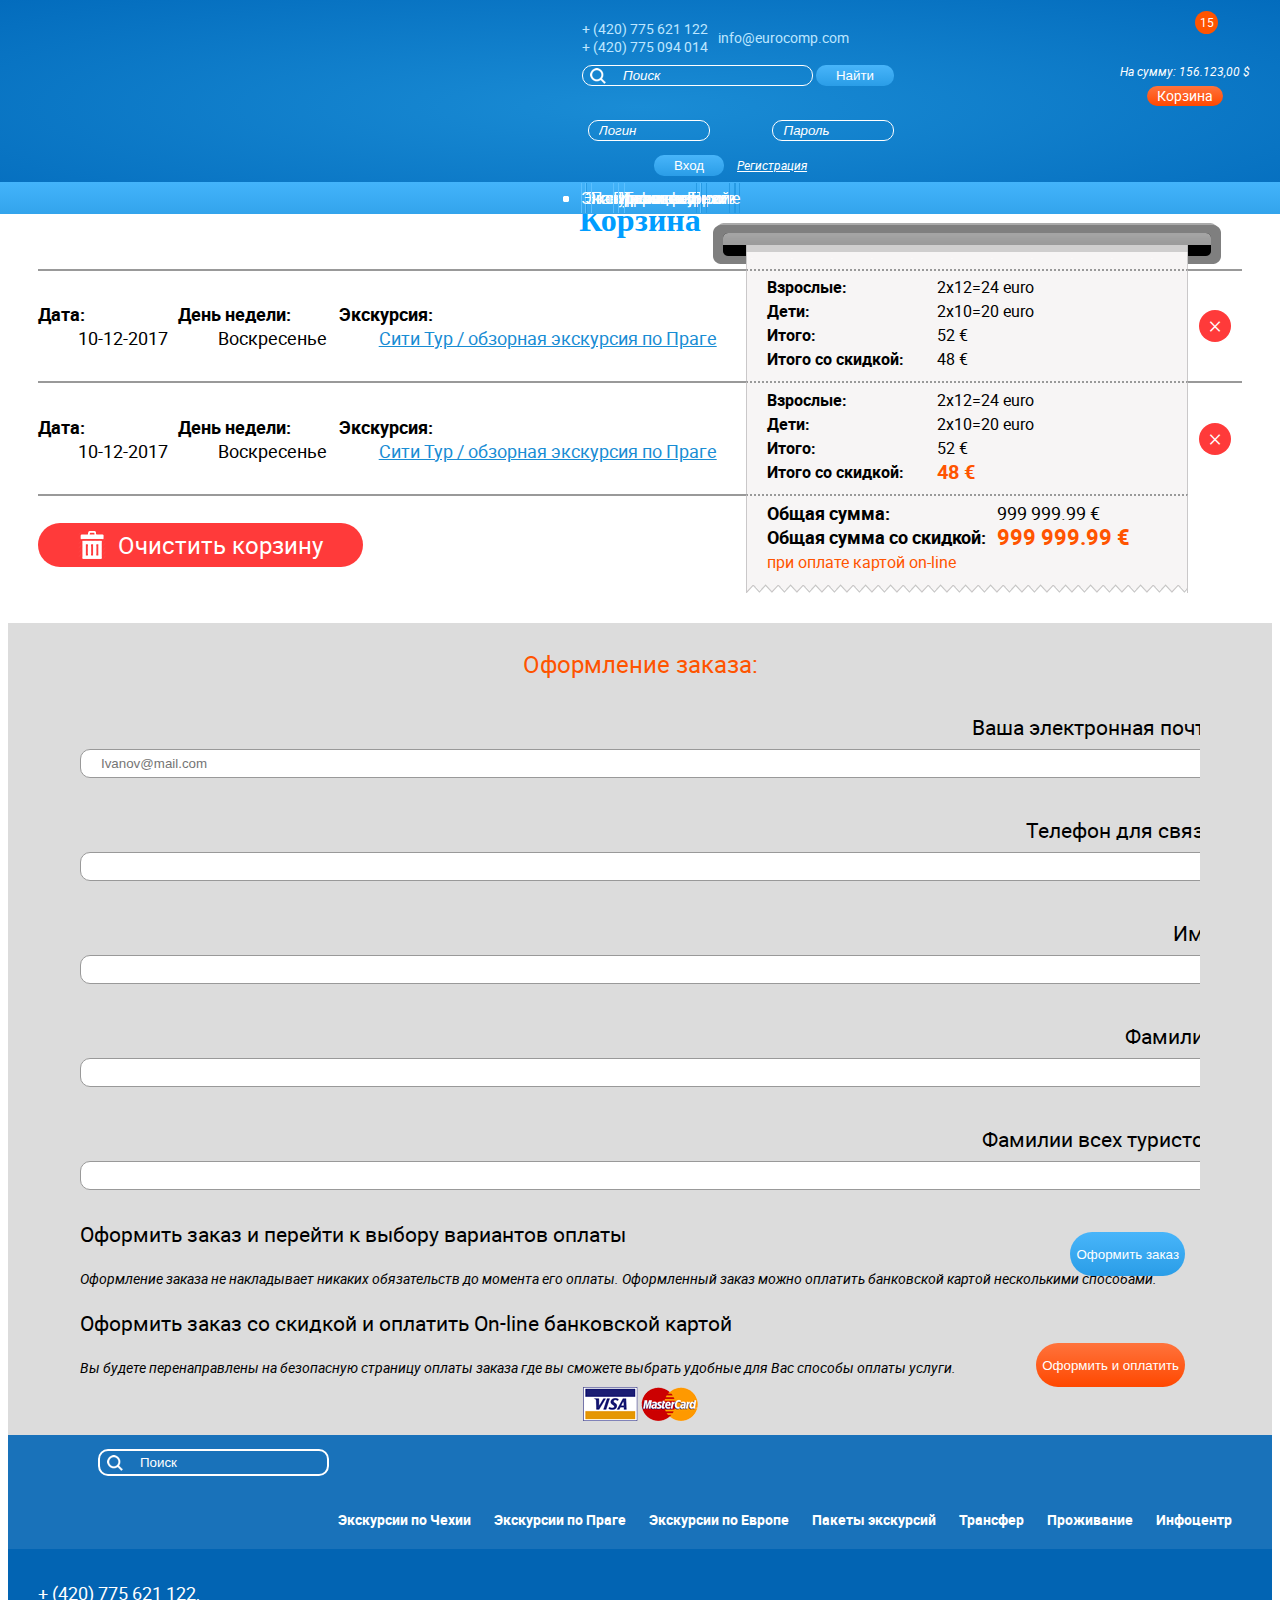
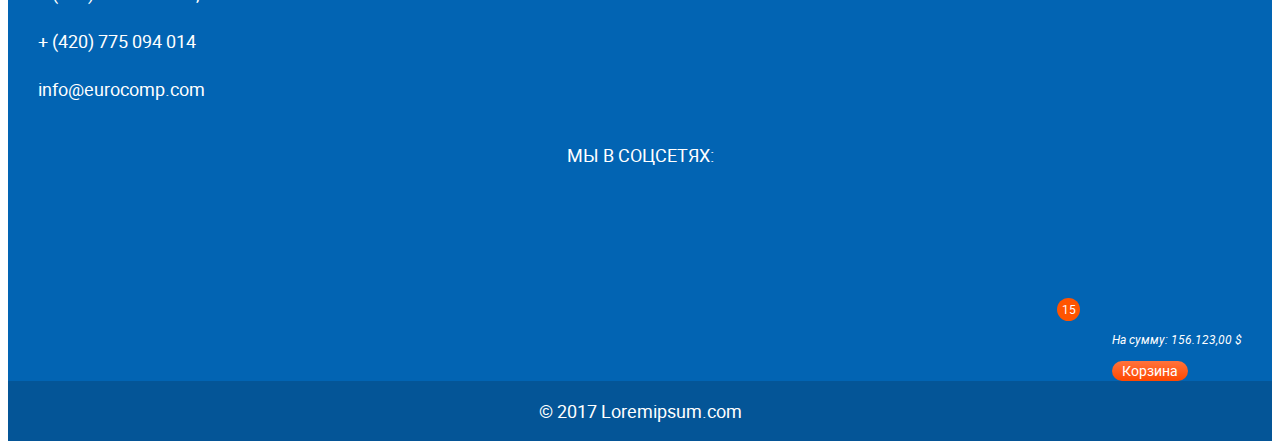
==== basket.html @ 16e10b18 "ok" ====
﻿<!DOCTYPE html>
<html lang="ru">
  <head>
    <meta charset="utf-8">
	<meta content='width=device-width, initial-scale=.65, maximum-scale=.65, user-scalable=0' name='viewport' />
	<meta name="mobileoptimized" content="0" />
    <title>EuroComp</title>
    <link rel="stylesheet" href="/css/modules/bootstrap.css">
    <link rel="stylesheet" href="/css/modules/slick.css">
    <link rel="stylesheet" href="/css/modules/mfp.css">
    <link rel="stylesheet" href="/css/modules/jquery-ui.css">
    <link rel="stylesheet" href="/css/forall/fonts.css">
    <link rel="stylesheet" href="/css/forall/slick-theme.css">
    <link rel="stylesheet" href="/css/forall/jquery-ui.theme.css">
    <link rel="stylesheet" href="/css/forall/main.css">
    <link rel="stylesheet" href="/css/basket/style.css">
    <script src="/js/modules/jquery.js"></script>
    <script src="/js/modules/slick.js"></script>
    <script src="/js/modules/mfp.js"></script>
    <script src="/js/modules/bootstrap.js"></script>
    <script src="/js/modules/jquery-ui.js"></script>
    <script src="/js/forall/common.js"></script>
  </head>
  <body>
	<div id="body">
		<header>
			<div class="block block-info">
				<div>
					<a href="#" id="logo"></a>
					<div class="basket">
						<span>15</span>
						<p>На сумму: 156.123,00 $</p>
						<a href="#" class="button primary">Корзина</a>
					</div>
					<div class="container-fluid">
						<div class="row">
							<div class="col-md-7 info">
								<div>
									<div class="contacts">
										<span class="phone">+ (420) 775 621 122<br/>+ (420) 775 094 014</span>
										<span class="mail">info@eurocomp.com</span>
									</div>
									<form class="search-form">
										<input type="text" value="Поиск"/>
										<button class="button blue">Найти</button>
									</form>
								</div>
							</div>
							<div class="col-md-5">
								<form class="login-form">
									<i class="icon-login"></i><input type="text" class="login" value="Логин"/>
									<i class="icon-pass"></i><input type="text" class="pass" value="Пароль"/><br/>
									<button class="button blue">Вход</button>
									<a href="#">Регистрация</a>
								</form>
							</div>
						</div>
					</div>
					<div class="mob nav-switch"></div>
					<div class="basket-switch"></div>
				</div>
			</div>
			<nav class="block block-nav" role="navigation">
				<div class="container-fluid">
					<ul class="nav navbar-nav">
						<!--li class="active"><a href="#">Ссылка</a></li-->
						<li><a href="#">Экскурсии по Чехии</a></li>
						<li><a href="#">Экскурсии по Праге</a></li>
						<li><a href="#">Экскурсии по Европе</a></li>
						<li><a href="#">Пакеты экскурсий</a></li>
						<li><a href="#">Трансфер</a></li>
						<li><a href="#">Проживание</a></li>
						<li><a href="#">Инфоцентр</a></li>
					</ul>
				</div>
			</nav>
		</header>
		<div class="block ">
			<div class="fluid-container">
				<div class="breadcrumbs">
					<a href="/">Главная</a> > Корзина
				</div>
				<h1>Корзина</h1>
				<div class="basket-table">
					<div class="basket-item">
						<dl class="basket-date">
							<dt>Дата:</dt>
							<dd>10-12-2017</dd>
						</dl>
						<dl class="basket-weekday">
							<dt>День недели:</dt>
							<dd>Воскресенье</dd>
						</dl>
						<dl class="basket-excursion">
							<dt>Экскурсия:</dt>
							<dd><a href="#">Сити Тур / обзорная экскурсия по Праге</a></dd>
						</dl>
						<dl class="basket-sum">
							<dt>Взрослые:</dt>
							<dd>2х12=24 euro</dd>
							<dt>Дети:</dt>
							<dd>2х10=20 euro</dd>
							<dt>Итого:</dt>
							<dd>52 €</dd>
							<dt>Итого со скидкой:</dt>
							<dd>48 €</dd>
						</dl>
						<dl class="basket-action">
							<a href="#" class="button button-small red">×</a>
						</dl>
					</div>
					<div class="basket-item">
						<dl class="basket-date">
							<dt>Дата:</dt>
							<dd>10-12-2017</dd>
						</dl>
						<dl class="basket-weekday">
							<dt>День недели:</dt>
							<dd>Воскресенье</dd>
						</dl>
						<dl class="basket-excursion">
							<dt>Экскурсия:</dt>
							<dd><a href="#">Сити Тур / обзорная экскурсия по Праге</a></dd>
						</dl>
						<dl class="basket-sum">
							<dt>Взрослые:</dt>
							<dd>2х12=24 euro</dd>
							<dt>Дети:</dt>
							<dd>2х10=20 euro</dd>
							<dt>Итого:</dt>
							<dd>52 €</dd>
							<dt>Итого со скидкой:</dt>
							<dd class="orange big">48 €</dd>
						</dl>
						<dl class="basket-action">
							<a href="#" class="button button-small red">×</a>
						</dl>
					</div>
					<div class="basket-item total">
						<div><a href="#" class="button red trash">Очистить корзину</a></div>
						<div></div>
						<div></div>
						<dl class="basket-sum">
							<dt>Общая сумма:</dt>
							<dd>999 999.99 €</dd>
							<dt>Общая сумма со скидкой:</dt>
							<dd class="orange big">999 999.99 €</dd>
							<span class="orange small clearfix">при оплате картой on-line</span>
						</dl>
					</div>
				</div>
			</div>
		</div>
		<div class="block tight gray">
			<div class="container-fluid">
				<h2 class="orange">Оформление заказа:</h2>
				<form class="basket-form">
					<div class="row">
						<div class="col-xs-4 col-md-3"><label>Ваша электронная почта*</label></div>
						<div class="col-xs-8 col-md-3"><input type="text" placeholder="Ivanov@mail.com"/></div>
						<div class="col-xs-4 col-md-3"><label>Телефон для связи*</label></div>
						<div class="col-xs-8 col-md-3"><input type="text"/></div>
					</div>
					<div class="row">
						<div class="col-xs-4 col-md-3"><label>Имя*</label></div>
						<div class="col-xs-8 col-md-3"><input type="text"/></div>
						<div class="col-xs-4 col-md-3"><label>Фамилия*</label></div>
						<div class="col-xs-8 col-md-3"><input type="text"/></div>
					</div>
					<div class="row">
						<div class="col-md-3"><label>Фамилии всех туристов*</label></div>
						<div class="col-md-9"><input type="text"/></div>
					</div>
					<div class="row">
						<div class="col-md-8">
							<p>Оформить заказ и перейти к выбору вариантов оплаты</p>
						</div>
						<button class="col-md-4 col-xs-12 button blue">Оформить заказ</button>
						<div class="col-md-8">
							<p class="small italic">
								Оформление заказа не накладывает никаких обязательств до момента его оплаты.
								Оформленный заказ можно оплатить банковской картой несколькими способами.
							</p>
						</div>
					</div>
					<div class="row">
						<div class="col-md-8">
							<p>Оформить заказ со скидкой и оплатить On-line банковской картой</p>
						</div>
						<button class="col-md-4 col-xs-12 button primary">Оформить и оплатить</button>
						<div class="col-md-8">
							<p class="small italic payments">
								Вы будете перенаправлены на безопасную страницу оплаты заказа
								где вы сможете выбрать удобные для Вас способы оплаты услуги.
							</p>
						</div>
					</div>
				</form>
			</div>
		</div>
	</div>
	<footer>
		<div class="block nav">
			<div>
				<form class="search-form">
					<input type="text" value="Поиск"/>
				</form>
				<nav>
					<a href="#">Экскурсии по Чехии</a>
					<a href="#">Экскурсии по Праге</a>
					<a href="#">Экскурсии по Европе</a>
					<a href="#">Пакеты экскурсий</a>
					<a href="#">Трансфер</a>
					<a href="#">Проживание</a>
					<a href="#">Инфоцентр</a>
				</nav>
			</div>
		</div>
		<div class="block">
			<div class="container-fluid">
				<div class="row">
					<div class="contacts col-lg-4">
						<span class="phone">+ (420) 775 621 122, <br/>+ (420) 775 094 014</span>
						<span class="mail">info@eurocomp.com</span>
					</div>
					<div class="social col-lg-4">
						<p>Мы в соцсетях:</p>
						<a href="#" class="fb"></a>
						<a href="#" class="twitter"></a>
						<a href="#" class="in"></a>
						<a href="#" class="vk"></a>
						<a href="#" class="ok"></a>
						<a href="#" class="youtube"></a>
						<a href="#" class="insta"></a>
					</div>
					<div class="col-lg-4">
						<div class="basket">
							<span>15</span>
							<p>На сумму: 156.123,00 $</p>
							<a href="#" class="button primary">Корзина</a>
						</div>
					</div>
				</div>

			</div>
		</div>
		<div class="copyright">©  2017 Loremipsum.com</div>
	</footer>
	<div class="mob mob-nav-container">
		<div class="mob-nav">
			<nav>
				<ul>
					<li><a href="#">Экскурсии по Чехии</a></li>
					<li><a href="#">Экскурсии по Праге</a></li>
					<li><a href="#">Экскурсии по Европе</a></li>
					<li><a href="#">Пакеты экскурсий</a></li>
					<li><a href="#">Трансфер</a></li>
					<li><a href="#">Проживание</a></li>
					<li><a href="#">Инфоцентр</a></li>
				</ul>
			</nav>
			<div class="nav-switch"></div>
		</div>
	</div>
	<div class="mob mob-basket-container">
		<div class="mob-basket">
			В корзине<br/>
			<span class="orange">12</span> экскурсий<br/>
			На сумму<br/>
			<span class="orange">155. 236, 00 €</span>
			<div class="br"></div>
			<a href="#" class="button primary">Оформинть заказ</a>
			<div class="basket-switch"></div>
		</div>
	</div>
  </body>
</html>
---- css/modules/mfp.css ----
/* Magnific Popup CSS */
.mfp-bg {
  top: 0;
  left: 0;
  width: 100%;
  height: 100%;
  z-index: 1042;
  overflow: hidden;
  position: fixed;
  background: #0b0b0b;
  opacity: 0.8; }

.mfp-wrap {
  top: 0;
  left: 0;
  width: 100%;
  height: 100%;
  z-index: 1043;
  position: fixed;
  outline: none !important;
  -webkit-backface-visibility: hidden; }

.mfp-container {
  text-align: center;
  position: absolute;
  width: 100%;
  height: 100%;
  left: 0;
  top: 0;
  padding: 0 8px;
  box-sizing: border-box; }

.mfp-container:before {
  content: '';
  display: inline-block;
  height: 100%;
  vertical-align: middle; }

.mfp-align-top .mfp-container:before {
  display: none; }

.mfp-content {
  position: relative;
  display: inline-block;
  vertical-align: middle;
  margin: 0 auto;
  text-align: left;
  z-index: 1045; }

.mfp-inline-holder .mfp-content,
.mfp-ajax-holder .mfp-content {
  width: 100%;
  cursor: auto; }

.mfp-ajax-cur {
  cursor: progress; }

.mfp-zoom-out-cur, .mfp-zoom-out-cur .mfp-image-holder .mfp-close {
  cursor: -moz-zoom-out;
  cursor: -webkit-zoom-out;
  cursor: zoom-out; }

.mfp-zoom {
  cursor: pointer;
  cursor: -webkit-zoom-in;
  cursor: -moz-zoom-in;
  cursor: zoom-in; }

.mfp-auto-cursor .mfp-content {
  cursor: auto; }

.mfp-close,
.mfp-arrow,
.mfp-preloader,
.mfp-counter {
  -webkit-user-select: none;
  -moz-user-select: none;
  user-select: none; }

.mfp-loading.mfp-figure {
  display: none; }

.mfp-hide {
  display: none !important; }

.mfp-preloader {
  color: #CCC;
  position: absolute;
  top: 50%;
  width: auto;
  text-align: center;
  margin-top: -0.8em;
  left: 8px;
  right: 8px;
  z-index: 1044; }
  .mfp-preloader a {
    color: #CCC; }
    .mfp-preloader a:hover {
      color: #FFF; }

.mfp-s-ready .mfp-preloader {
  display: none; }

.mfp-s-error .mfp-content {
  display: none; }

button.mfp-close,
button.mfp-arrow {
  overflow: visible;
  cursor: pointer;
  background: transparent;
  border: 0;
  -webkit-appearance: none;
  display: block;
  outline: none;
  padding: 0;
  z-index: 1046;
  box-shadow: none;
  touch-action: manipulation; }

button::-moz-focus-inner {
  padding: 0;
  border: 0; }

.mfp-close {
  width: 44px;
  height: 44px;
  line-height: 44px;
  position: absolute;
  right: 0;
  top: 0;
  text-decoration: none;
  text-align: center;
  opacity: 0.65;
  padding: 0 0 18px 10px;
  color: #FFF;
  font-style: normal;
  font-size: 28px;
  font-family: Arial, Baskerville, monospace; }
  .mfp-close:hover,
  .mfp-close:focus {
    opacity: 1; }
  .mfp-close:active {
    top: 1px; }

.mfp-close-btn-in .mfp-close {
  color: #333; }

.mfp-image-holder .mfp-close,
.mfp-iframe-holder .mfp-close {
  color: #FFF;
  right: -6px;
  text-align: right;
  padding-right: 6px;
  width: 100%; }

.mfp-counter {
  position: absolute;
  top: 0;
  right: 0;
  color: #CCC;
  font-size: 12px;
  line-height: 18px;
  white-space: nowrap; }

.mfp-arrow {
  position: absolute;
  opacity: 0.65;
  margin: 0;
  top: 50%;
  margin-top: -55px;
  padding: 0;
  width: 90px;
  height: 110px;
  -webkit-tap-highlight-color: transparent; }
  .mfp-arrow:active {
    margin-top: -54px; }
  .mfp-arrow:hover,
  .mfp-arrow:focus {
    opacity: 1; }
  .mfp-arrow:before,
  .mfp-arrow:after {
    content: '';
    display: block;
    width: 0;
    height: 0;
    position: absolute;
    left: 0;
    top: 0;
    margin-top: 35px;
    margin-left: 35px;
    border: medium inset transparent; }
  .mfp-arrow:after {
    border-top-width: 13px;
    border-bottom-width: 13px;
    top: 8px; }
  .mfp-arrow:before {
    border-top-width: 21px;
    border-bottom-width: 21px;
    opacity: 0.7; }

.mfp-arrow-left {
  left: 0; }
  .mfp-arrow-left:after {
    border-right: 17px solid #FFF;
    margin-left: 31px; }
  .mfp-arrow-left:before {
    margin-left: 25px;
    border-right: 27px solid #3F3F3F; }

.mfp-arrow-right {
  right: 0; }
  .mfp-arrow-right:after {
    border-left: 17px solid #FFF;
    margin-left: 39px; }
  .mfp-arrow-right:before {
    border-left: 27px solid #3F3F3F; }

.mfp-iframe-holder {
  padding-top: 40px;
  padding-bottom: 40px; }
  .mfp-iframe-holder .mfp-content {
    line-height: 0;
    width: 100%;
    max-width: 900px; }
  .mfp-iframe-holder .mfp-close {
    top: -40px; }

.mfp-iframe-scaler {
  width: 100%;
  height: 0;
  overflow: hidden;
  padding-top: 56.25%; }
  .mfp-iframe-scaler iframe {
    position: absolute;
    display: block;
    top: 0;
    left: 0;
    width: 100%;
    height: 100%;
    box-shadow: 0 0 8px rgba(0, 0, 0, 0.6);
    background: #000; }

/* Main image in popup */
img.mfp-img {
  width: auto;
  max-width: 100%;
  height: auto;
  display: block;
  line-height: 0;
  box-sizing: border-box;
  padding: 40px 0 40px;
  margin: 0 auto; }

/* The shadow behind the image */
.mfp-figure {
  line-height: 0; }
  .mfp-figure:after {
    content: '';
    position: absolute;
    left: 0;
    top: 40px;
    bottom: 40px;
    display: block;
    right: 0;
    width: auto;
    height: auto;
    z-index: -1;
    box-shadow: 0 0 8px rgba(0, 0, 0, 0.6);
    background: #444; }
  .mfp-figure small {
    color: #BDBDBD;
    display: block;
    font-size: 12px;
    line-height: 14px; }
  .mfp-figure figure {
    margin: 0; }

.mfp-bottom-bar {
  margin-top: -36px;
  position: absolute;
  top: 100%;
  left: 0;
  width: 100%;
  cursor: auto; }

.mfp-title {
  text-align: left;
  line-height: 18px;
  color: #F3F3F3;
  word-wrap: break-word;
  padding-right: 36px; }

.mfp-image-holder .mfp-content {
  max-width: 100%; }

.mfp-gallery .mfp-image-holder .mfp-figure {
  cursor: pointer; }

@media screen and (max-width: 800px) and (orientation: landscape), screen and (max-height: 300px) {
  /**
       * Remove all paddings around the image on small screen
       */
  .mfp-img-mobile .mfp-image-holder {
    padding-left: 0;
    padding-right: 0; }
  .mfp-img-mobile img.mfp-img {
    padding: 0; }
  .mfp-img-mobile .mfp-figure:after {
    top: 0;
    bottom: 0; }
  .mfp-img-mobile .mfp-figure small {
    display: inline;
    margin-left: 5px; }
  .mfp-img-mobile .mfp-bottom-bar {
    background: rgba(0, 0, 0, 0.6);
    bottom: 0;
    margin: 0;
    top: auto;
    padding: 3px 5px;
    position: fixed;
    box-sizing: border-box; }
    .mfp-img-mobile .mfp-bottom-bar:empty {
      padding: 0; }
  .mfp-img-mobile .mfp-counter {
    right: 5px;
    top: 3px; }
  .mfp-img-mobile .mfp-close {
    top: 0;
    right: 0;
    width: 35px;
    height: 35px;
    line-height: 35px;
    background: rgba(0, 0, 0, 0.6);
    position: fixed;
    text-align: center;
    padding: 0; } }

@media all and (max-width: 900px) {
  .mfp-arrow {
    -webkit-transform: scale(0.75);
    transform: scale(0.75); }
  .mfp-arrow-left {
    -webkit-transform-origin: 0;
    transform-origin: 0; }
  .mfp-arrow-right {
    -webkit-transform-origin: 100%;
    transform-origin: 100%; }
  .mfp-container {
    padding-left: 6px;
    padding-right: 6px; } }
---- css/forall/fonts.css ----
﻿@font-face {
    font-family: 'intro_regular';
    src: url('/fonts/intro.eot');
    src: url('/fonts/intro.eot?#iefix') format('embedded-opentype'),
         url('/fonts/intro.woff2') format('woff2'),
         url('/fonts/intro.woff') format('woff'),
         url('/fonts/intro.ttf') format('truetype'),
         url('/fonts/intro.svg#intro_regular') format('svg');
    font-weight: normal;
    font-style: normal;
}




@font-face {
    font-family: 'roboto';
    src: url('/fonts/roboto-bold.eot');
    src: url('/fonts/roboto-bold.eot?#iefix') format('embedded-opentype'),
         url('/fonts/roboto-bold.woff2') format('woff2'),
         url('/fonts/roboto-bold.woff') format('woff'),
         url('/fonts/roboto-bold.ttf') format('truetype'),
         url('/fonts/roboto-bold.svg#robotobold') format('svg');
    font-weight: 700;
    font-style: normal;
}




@font-face {
    font-family: 'roboto';
    src: url('/fonts/roboto-italic.eot');
    src: url('/fonts/roboto-italic.eot?#iefix') format('embedded-opentype'),
         url('/fonts/roboto-italic.woff2') format('woff2'),
         url('/fonts/roboto-italic.woff') format('woff'),
         url('/fonts/roboto-italic.ttf') format('truetype'),
         url('/fonts/roboto-italic.svg#robotoitalic') format('svg');
    font-weight: normal;
    font-style: italic;
}




@font-face {
    font-family: 'roboto';
    src: url('/fonts/roboto-regular.eot');
    src: url('/fonts/roboto-regular.eot?#iefix') format('embedded-opentype'),
         url('/fonts/roboto-regular.woff2') format('woff2'),
         url('/fonts/roboto-regular.woff') format('woff'),
         url('/fonts/roboto-regular.ttf') format('truetype'),
         url('/fonts/roboto-regular.svg#robotoregular') format('svg');
    font-weight: normal;
    font-style: normal;
}
---- css/forall/main.css ----
﻿html, body {height:100%;font-family:'roboto',Verdana;font-size:16px;color:#000;}

/* @-ms-viewport{width: device-width;} */

h1,h2,h3,.h1,.h2,.h3{font-family:'intro';color:#009dff;text-align:center;}

h1, .h1{
	color:#009dff;
    margin-top: 30px;
    margin-bottom: 30px;
}

a{text-decoration:underline;color:#198dd4;} 
nav a,nav a:hover{text-decoration:none;color:#fff;}

button,input,textarea{
	outline:0;
}

#body{
	padding-top:132px;
}
.block>*{max-width:1560px;padding:0 30px;margin-right:auto;margin-left:auto;}


.block{
	overflow:hidden;
}

.block.tight>*{
	max-width:1120px
}
.block.bpadding{
	padding-bottom:20px;
}
.block.gray{
	background:#dcdcdc;
	color:inherit;
}

.gray{color:#323232;}
.orange{color:#ff5400;}
.italic{
	font-style:italic;
}

.lblue{	background:#8cd3ff;}
.llblue{background:#bde6ff;}

.search-form input,.login-form input{
	color:#fff;
	background:transparent;
	border:solid 2px;
	border-radius:10px;
	padding:4px 10px;
	outline:0 !important;
}
.search-form input{
	padding-left:40px;
	background:transparent url(/images/forall/search.png) no-repeat 7px 50%;
}

i[class*='icon-']{
	display:inline-block;
	height:16px;
	width:16px;
	background-position:50% 50%;
	background-repeat:no-repeat;
	vertical-align:middle
}
i.icon-login{background-image:url(/images/forall/login.png);}
i.icon-pass{background-image:url(/images/forall/key.png);}

.search-form button,.login-form button{
	border-radius:10px;
	border:none;
	padding:3px 20px;
}

header{
	position:absolute;
	top:0;
	right:0;
	left:0;
	color:#fff;
	background: #1a8cd5;
	background: -moz-radial-gradient(center, ellipse cover,  #1a8cd5 0%, #036cbd 100%);
	background: -webkit-radial-gradient(center, ellipse cover,  #1a8cd5 0%,#036cbd 100%);
	background: radial-gradient(ellipse at center,  #1a8cd5 0%,#036cbd 100%);
	overflow:hidden;
	z-index:200;
}
header a{color:#fff;}
header .container-fluid{
	overflow:hidden;
}
header .info{text-align:center;}
header {
	white-space:nowrap;
}
header .info>div{display:inline-block;text-align:left;}
header nav{
	background: #43b4fb;
	background: -moz-linear-gradient(top,  #43b4fb 0%, #33a4ec 100%);
	background: -webkit-linear-gradient(top,  #43b4fb 0%,#33a4ec 100%);
	background: linear-gradient(to bottom,  #43b4fb 0%,#33a4ec 100%);
	overflow:hidden;
	text-align:center;
	line-height:0;
	/* font-weight:700; */
}
header.fixed{
	position:fixed;
	top:0;
	right:0;
	left:0;
	box-shadow:0 0 10px #000;
}
header.fixed .block-info{
	display:none;
}

header .nav{
	display:inline-block;
	float:none;
}
header .contacts{
	padding-top:14px;
	margin-left:-6px;
	padding-left:6px;
	overflow:hidden;
}
header .contacts span{
	display:inline-block;
	font-size:14px;
	color:#bde6ff;
	float:left;
}
header .contacts-icon{
	margin-top:6px;
}
header .contacts-icon.mail{
	margin-top:12px
}
header .contacts .phone{
	line-height:18px;
	margin:6px 10px 0 0;
}

header .basket{
	margin-top:11px;
	text-align:center;
	background-position:50% 5px;
}
header .basket span{
	margin-left:10px;
	left:50%;
}
header .basket p{
	padding:40px 0 0;
	margin-bottom:5px;
}
header .basket .button{
	margin:0;
}

header .search-form, .login-form{
	font-size:12px;
	padding-bottom:6px;
}
header .search-form input,.login-form input{
	border-width:1px;
	font-style:italic;
	margin-top:3px;
	padding-top:2px;
	padding-bottom:2px;
	text-align:left;
}

.login-form{
	margin-top:25px;
	text-align:center;
	font-style:italic;
}
.col-md-5 .login-form{
	margin-left:-15px;
}
.login-form i{margin-right:5px;}
.login-form input+i{margin-left:5%;}
.login-form input{margin-bottom:14px;width:100px;}
.login-form button{margin-right:10px;}

.navbar-nav>li>a:hover,.navbar-nav>li>a:focus{
	color:#126295;
	background: rgba(255,255,255,.1);
}
.navbar-nav>li>a:active{
	box-shadow:inset 2px 2px 4px rgba(0,0,0,.4);
}
.navbar-nav>li>a{
	padding-top: 4px;
	padding-bottom: 4px;
	box-shadow: inset 1px 0 0 0 #5cc0ff, inset -1px 0 0 0 #269ae4;
	/*border-left:solid 1px #269ae4;
	border-right:solid 1px #5cc0ff;	*/
}
.navbar-nav>li:first-child>a{
	box-shadow: inset 1px 0 0 0 #5cc0ff, inset 2px 0 0 0 #269ae4, inset -1px 0 0 0 #269ae4;
}
.navbar-nav>li:last-child>a{
	box-shadow: inset 1px 0 0 0 #5cc0ff, inset -1px 0 0 0 #269ae4, inset -2px 0 0 0 #5cc0ff;
}

.contacts span{
	display:block;
	/* padding-left:40px; */
	line-height:48px;
	background-position:0 50%;
	background-repeat:no-repeat;
}
.contacts-icon{
	display:block;
	float:left;
	width:24px;
	height:24px;
	background-repeat:no-repeat;
	background-position:50% 50%;
	margin-right:5px;
	opacity:.8;
}
.contacts-icon:hover{
    opacity:1;
	-webkit-filter:drop-shadow(0 0 4px rgba(0,0,0,.4)); 
	filter:drop-shadow(0 0 4px rgba(0,0,0,.4)); 
}
.contacts-icon.whatsapp{background-image:url(/images/forall/contacts-whatsapp.png);}
.contacts-icon.viber{background-image:url(/images/forall/contacts-viber.png);}
.contacts-icon.mail{background-image:url(/images/forall/contacts-mail.png);}
.contacts-icon.mobile{background-image:url(/images/forall/contacts-mobile.png);}
/* .contacts span.phone{background-image:url(/images/forall/phone.png);} */
/* .contacts span.mail{background-image:url(/images/forall/mail.png);} */


#logo{
	display:block;
	height:67px;
	width:326px;
	margin:14px 0 23px 0;
	float:left;
	background:url(/images/forall/logo.png) no-repeat 0 0;
}

.excursion-form-header{
	display:none;
	position:relative;
	background:#fff;
	color:#002d49;
	z-index:19;
	text-align:left;
}
.excursion-form-header:after{
	content:'';
	z-index:17;
	display:block;
	position:absolute;
	top:100%;
	right:0;
	left:0;
	height:10px;
	background:-moz-linear-gradient(top,  rgba(0,0,0,.5) 0%, rgba(0,0,0,0) 100%);
	background:-webkit-linear-gradient(top,  rgba(0,0,0,.5) 0%,rgba(0,0,0,0) 100%);
	background:linear-gradient(to bottom,  rgba(0,0,0,.5) 0%,rgba(0,0,0,0) 100%);
}
.excursion-form-header .delimiter{
	position:relative;
	width:1%;
}
.excursion-form-header .delimiter:after{
	content:'';
	position:absolute;
	top:8px;
	bottom:8px;
	width:1px;
	background:#007dcc;
	left:40%;
}
.excursion-form-header form{
	display:table;
}
.excursion-form-header form>*{
	display:table-cell;
	vertical-align:top;
	height:90px;
}
.excursion-form-header p{
	margin-top:10px;
	margin-bottom:3px;
}
.excursion-form-header .countries img{
	height:20px;
	width:20px;
	margin:7px 0;
}

.excursion-form-header input[type="text"],
.excursion-form-header .radio-select label,
.excursion-form-header .country-select-span{
	border:solid 2px;
	background:#fff;
	width:95%;
	color:#002d49;
	border-radius:20px !important;
	padding:0 10px;
	line-height:30px;
	outline:0 !important;
}
.excursion-form-header .country-select-span:after {
	top:10px;
}
.excursion-form-header .radio-select label,
.excursion-form-header .button{
	margin-top:33px;
	line-height:30px;
}
.excursion-form-header .radio-select input:checked+label{
		color:#fff;
		border-color:#009dff;
		background:#009dff;
		box-shadow:none;
}

.date-start,.date-end{width:11.5%;}
.count-adult,.count-child{width:7.73%}
.excursion-form-header .radio-select{width:11.2%;}
.excursion-form-header .country-container{width:13.5%;}

.excursion-form-header .basket{
	margin-top:3px;
	background-image:url(/images/forall/basket-fixed.png);
}
.excursion-form-header .basket p{
	padding-top:34px;
	margin-bottom:0;
}

.shadow-box{
	position:relative;
	overflow:hidden;
}
.shadow-box:before,.shadow-box:after{
	content:'';
	display:block;
	position:absolute;
	width:100%;
	height:3px;
	background:rgba(0,38,63, .18)
}
.shadow-box:before{top:0;}
.shadow-box:after{bottom:0;}

.excursion-form{
	overflow:hidden;
	width:26.6em;
	padding:0 2.8em;
	min-height:590px;
	font-size:18px;
	background: #fff;
	background: -moz-radial-gradient(center, ellipse cover,  #fff 0%, #e6e8ea 100%);
	background: -webkit-radial-gradient(center, ellipse cover,  #fff 0%,#e6e8ea 100%);
	background: radial-gradient(ellipse at center,  #fff 0%,#e6e8ea 100%);
	float:left;
}
.excursion-form h2,.excursion-form .h2{
	margin-top:.37em;
	margin-bottom:.16em;
}
.excursion-form .date{
	border:solid 1px #999;
	background:#fff;
	border-radius:10px;
	background:#fff url(/images/forall/calendar.png) no-repeat 93% 50%;
	padding:.278em .833em;
	width:100%;
	outline:0;
	margin-bottom:.778em;
}

.slider{
	overflow:hidden;
	height:590px;
}

.slide{
	position:relative;
}

.countries{
	text-align:center;
}
.countries img{
	margin-bottom:2px;
}
.countries img,.countries-select img{
	border:solid 2px #002d49;
	border-radius:32px;
	width:36px;
	height:36px;
}
.countries a.czech{background-image:url(/images/forall/countries/czech.png);}
.countries a.gemrany{background-image:url(/images/forall/countries/germany.png);}
.countries a.austria{background-image:url(/images/forall/countries/austria.png);}
.countries a.italy{background-image:url(/images/forall/countries/italy.png);}

.radio-select{overflow:hidden;}
.radio-select label{
	float:left;
	width:50%;
	line-height:2.333em;
	text-align:center;
	color:#999;
	background:#d8dada;
	background:-moz-linear-gradient(top,  #f5f6f6 0%, #e8eaeb 100%);
	background:-webkit-linear-gradient(top,  #f5f6f6 0%,#e8eaeb 100%);
	background:linear-gradient(to bottom,  #f5f6f6 0%,#e8eaeb 100%);
	cursor:pointer;
	margin-bottom:14px;
}
.radio-select label,.excursion-form .button:not(.primary),.people-count{
	color:#999;
	background:#d8dada;
	/*box-shadow:none;*/
	background:-moz-linear-gradient(top,  #f5f6f6 0%, #e8eaeb 100%);
	background:-webkit-linear-gradient(top,  #f5f6f6 0%,#e8eaeb 100%);
	background:linear-gradient(to bottom,  #f5f6f6 0%,#e8eaeb 100%);	
}
.radio-select input{
	position:absolute;
	opacity:0;
}
.radio-select input:first-child+label{
	border-radius:10px 0 0 10px;
}
.radio-select label:last-child{
	border-radius:0 10px 10px 0;
}
.radio-select input:checked+label{
	color:#323232;
	background:#d8dada;
	box-shadow:inset 5px 5px 10px 0 #b6b7b9;
}
.excursion-form .button:not(.primary){
	color:#393939;
}
.excursion-form .button{
	display:block;
	line-height:2.1em;
	width:100%;
	margin-bottom:.7em;
}

.excursion-form .button.primary{
	box-shadow:0 0 10px rgba(0,0,0,.2);
}

.excursion-form .button.search{
	margin-bottom:4px;
}
.excursion-form p{
	margin-bottom:3px;
}
.excursion-form .button.search:after{
	content:'';
	display:inline-block;
	width:27px;
	height:1.2em;
	background:url(/images/forall/excursion-form-search.png) no-repeat 0 50%;
	margin-left:10px;
	vertical-align:middle;
}

.people-count{
	border-radius:10px;	
	padding:.5em;
	text-align:center;
	color:#000;
	margin-bottom:.889em
}
.people-count .gray{
	color:#999;
}
.people-count span{
	font-size:.889em;
}
.count-select{
	word-spacing:-5px;
}
.count-select label{
	display:inline-block;
	color:#000;
	line-height:1.389em;
	width:1.389em;
	text-align:center;
	border-radius:.7em;
}
.count-select input{
	position:absolute;
	opacity:0;
}
.count-select input:checked+label{
	background:#ff6225;
	color:#fff;
}

.country-select, .country-select *{
	outline:0 !important;
}
.country-container{
	margin-top:6px;
	margin-bottom:13px;
}
.country-select{
	margin:0 auto;
	font-size:.889em;
	line-height:1.667em;
	width:auto;
}
.country-select-span{
	position:relative;
	text-align:left;
	margin:0 auto;
	width:240px;
	font-size:.889em;
	line-height:1.667em;
	border:solid 1px #999;
	border-radius:10px;
	background:#fff;
	padding:4px 40px 4px 20px;
	cursor:pointer;
}
.country-select-span:after{
	content:'';
	display:block;
	position:absolute;
	top:12px;
	right:17px;
	color:#3e3e3e;
	height:10px;
	width:10px;
	border-top:solid 2px;
	border-right:solid 2px;
	transform:rotate(45deg);
}

footer{
	margin:0 auto;
	position:relative;
	background:#0264b3;
	color:#fff;
}

footer .nav{
	background:#1972ba;
	overflow:hidden;
}
footer .nav nav{
	font-size:14px;
	font-weight:700;
	float:right;
}
footer .nav nav a{
	display:inline-block;
	padding:20px 10px;
}
footer .nav nav a:hover{
	color:#fff;
	background:#009dff;
}
footer .search-form{
	float:left;
	margin-left:60px;
	font-size:14px;
}

footer .search-form input{
	margin:14px 0;
}
footer .contacts{
	font-size:18px;
}

footer .contacts{
	margin:20px 0 0;
}

footer .basket{
	margin-top:30px;
}

.copyright{
	line-height:60px;
	background:#045597;
	font-size:18px;
	text-align:center;
}

.social{
	text-align:center;
	text-transform:uppercase;
	font-size:18px;
	margin:30px 0;
}
.social a{
	display:inline-block;
	height:48px;
	width:48px;
	opacity:.7;
}
.social a:hover{
	opacity:1;
}
.social a.fb{		background-image:url(/images/forall/social/fb.png);}
.social a.twitter{	background-image:url(/images/forall/social/twitter.png);}
.social a.in{		background-image:url(/images/forall/social/in.png);}
.social a.vk{		background-image:url(/images/forall/social/vk.png);}
.social a.ok{		background-image:url(/images/forall/social/ok.png);}
.social a.youtube{	background-image:url(/images/forall/social/youtube.png);}
.social a.insta{	background-image:url(/images/forall/social/insta.png);}

.basket{
	position:relative;
	float:right;
	background:url(/images/forall/basket.png) no-repeat 0 10px;
}

.basket span{
	display:block;
	position:absolute;
	margin-left:25px;
	font-size:12px;
	text-align:center;
	background:#ff5400;
	width:23px;
	color:#fff;
	line-height:23px;
	border-radius:12px;
}
.basket p{
	padding-top:21px;
	padding-left:80px;
	font-size:12px;
	font-style:italic;
}
.basket .button{
	margin-left:80px;
	font-size:14px;
	line-height:20px;
	padding:0 10px;
}

.button{
	display:inline-block;
	color:#fff;
	text-align:center;
	text-decoration:none;
	border-radius:22px;
	border:none;
	outline:0 !important;
}
.button:hover,.button:focus{
	text-decoration:none;
	box-shadow:0 0 6px rgba(0,0,0,.4);
}
.button:active{
	text-decoration:none;
	box-shadow:inset 1px 1px 2px 0 #000;
}

.button.primary{
	background: #ff733c;
	background: -moz-linear-gradient(top,  #ff733c 0%, #ff4800 100%);
	background: -webkit-linear-gradient(top,  #ff733c 0%,#ff4800 100%);
	background: linear-gradient(to bottom,  #ff733c 0%,#ff4800 100%);
}
.button.gray{
	background:#d8dada;
	/*box-shadow:none;*/
	background:-moz-linear-gradient(top,  #f5f6f6 0%, #e8eaeb 100%);
	background:-webkit-linear-gradient(top,  #f5f6f6 0%,#e8eaeb 100%);
	background:linear-gradient(to bottom,  #f5f6f6 0%,#e8eaeb 100%);		
}
.button.blue{
	background: #48b5fa;
	background: -moz-linear-gradient(top,  #48b5fa 0%, #2a9de7 100%);
	background: -webkit-linear-gradient(top,  #48b5fa 0%,#2a9de7 100%);
	background: linear-gradient(to bottom,  #48b5fa 0%,#2a9de7 100%);
}
.button.red{
	background:#ff3a3a;
}
.button.red:hover{
	color:#fff;
}
.button.white,.button.white:hover{
	color:#fff;
	box-shadow:0 0 0 2px;
}
.button.white:hover{
	background:#ff4800;
}

.button.primary:hover,.button.primary:active{color:#370f00;}
.button.blue:hover,.button.blue:active{color:#126295;}


.white-popup {
  position: relative;
  background: #fff;
  padding: 20px;
  border:solid 2px #009dff;
  border-radius:10px;
  width: auto;
  max-width: 600px;
  margin: 20px auto;
}

.white-popup .button{
	margin:10px 0 0;
	padding:0 20px;
}

.countries-select{
	text-align:center;
}

.countries-select span{
	display:inline-block;
	padding:2px;
	font-size:10px;
	border-radius:10px;
	cursor:pointer;
	width:70px;
	vertical-align:top;
	padding-bottom:5px;
	margin:2px;
}
.countries-select img{
	display:block;
	margin:10px 15px 0;
}
.countries-select span:hover{
	background:#ff5400;
	color:#fff;
}
.countries-select span.active{
	background:#009dff;
	color:#fff;
}

.breadcrumbs{
	margin:10px 0;
	font-style:italic;
}

.ui-datepicker-month{
	border-color:#fff;
}
.ui-datepicker-year{
	border-color:#fff;
}
.ui-datepicker-prev,.ui-datepicker-next{
	border:solid 0 transparent !important;
	background:transparent !important;
}

@media (min-width: 768px) {
	.mob{
		display:none;
	}
}
@media (max-width: 767px) {
	#logo {
	  margin-left:auto;
	  margin-right:auto;
	  float:none
	}
	header{
		position:fixed;
		top:0;
		right:0;
		left:0;
	}
	header+*{
		margin-top:104px;
	}
	header.fixed .block-info{
		display:block;
	}
	header .basket,
	header .basket+.container-fluid,
	.block-nav,
	footer nav,
	.excursion-form-header{
		display:none !important;
	}
	header .nav-switch,header .basket-switch{
		position:absolute;
		top:28px;
		width:40px;
		height:40px;
		border:solid 2px #fff;
		border-radius:20px;
		
	}
	header .nav-switch{
		opacity:.5;
		left:30px;
	}
	header .basket-switch{
		right:30px;
		border-color:#89d2ff;
		background:url(/images/forall/basket-mobile.png) no-repeat 50% 50%;
	}
	header .nav-switch:hover,.nav-switch:active{
			opacity:1;
	}
	header .basket-switch span{
		display:block;
		position:absolute;
		top:-15px;
		right:-15px;
		height:30px;
		width:30px;
		text-align:center;
		border-radius:15px;
		background:#ff5400;
		line-height:30px;
	}
	header .nav-switch:before{
		content:'';
		position:absolute;
		margin:9px auto;
		left:0;
		right:0;
		display:block;
		width:24px;
		border-top:solid 3px #fff;
		box-shadow:0 8px 0 #fff,0 16px 0 #fff;
	}
	.mob-nav-container,.mob-basket-container{
		display:none;
		z-index:777;
		position:fixed;
		top:0;
		right:0;
		bottom:0;
		left:0;
		background:rgba(0,0,0,.5);
	}
	.mob-nav,.mob-basket{
		position:absolute;
		top:0;
		background: #fff;
		background: -moz-linear-gradient(top,  #fff 0%, #cfd2d4 100%);
		background: -webkit-linear-gradient(top,  #fff 0%,#cfd2d4 100%);
		background: linear-gradient(to bottom,  #fff 0%,#cfd2d4 100%);

	}
	.mob-nav{
		right:30%;
		bottom:0;
		left:0;		
	}
	.mob-basket{
		right:0;
		padding:40px;
		text-align:center;
	}
	.mob-basket .br{
		border-bottom:solid 2px #aeafb1;
		margin:20px -20px;
	}
	.mob-basket .orange{
		font-weight:700;
	}
	.mob-basket .button{
		padding:0 10px;
	}
	.mob-nav ul{
		display:block;
		padding:10px 50px 10px 30px;
	}
	.mob-nav li{
		display:block;
		padding-bottom:5px;
		border-bottom:solid 2px #aeafb1;
	}
	.mob-nav a{
		display:block;
		color:#454545;
		padding:.7em;
		text-decoration:none;
	}
	.mob-nav .nav-switch,.mob-basket .basket-switch{
		position:absolute;
		top:50px;
		width:45px;
		height:45px;
		border-radius:23px;
		background:#fff;
		box-shadow:0 0 10px #000;
		text-align:center;
	}
	.mob-nav .nav-switch{
		right:0;
		margin-right:-23px;
	}
	.mob-basket .basket-switch{
		left:0;
		margin-left:-23px;
	}
	.mob-nav .nav-switch:before,.mob-basket .basket-switch:before{
		content:'×';
		position:relative;
		top:2px;
		line-height:40px;
		font-size:40px;
	}
	.excursion-form{
		float:none;
		width:auto;
		padding:0 30px;
	}

	footer .search-form {
		float:none;
		margin-right:40px;
		margin-left:40px;
	}
	footer .search-form input{
		width:100%;
	}
	footer .contacts{
		overflow:hidden;
		padding-left:50px;
	}
	footer .contacts span{
		display:inline-block;
		font-size:14px;
		color:#bde6ff;
		float:left;
	}
	footer .contacts .phone{
		line-height:18px;
		margin:6px 10px 0 0;
	}
	footer .col-lg-4:last-child{
		display:none;
	}
	
	.slider{
		height:340px !important;
	}
	.slick-dots{
		transform:scale(2);
	}
}

@media (max-width: 1250px) {
	.search-form{
		display:none;
	}
	.navbar-nav>li>a{
		padding-left:5px;
		padding-right:5px;
	}
}
@media (max-width: 1300px) {
	.excursion-form{
		padding:0 1.389em;
		width:22em;
	}
	.people-count{
		padding-right:0;
		padding-left:0;
	}
}



/*  Bootstrap Clearfix */
 
/*  Tablet  */
@media (min-width:767px){
 
  /* Column clear fix */
  .col-lg-1:nth-child(12n+1),
  .col-lg-2:nth-child(6n+1),
  .col-lg-3:nth-child(4n+1),
  .col-lg-4:nth-child(3n+1),
  .col-lg-6:nth-child(2n+1),
  .col-md-1:nth-child(12n+1),
  .col-md-2:nth-child(6n+1),
  .col-md-3:nth-child(4n+1),
  .col-md-4:nth-child(3n+1),
  .col-md-6:nth-child(2n+1){
    clear: none;
  }
  .col-sm-1:nth-child(12n+1),
  .col-sm-2:nth-child(6n+1),
  .col-sm-3:nth-child(4n+1),
  .col-sm-4:nth-child(3n+1),
  .col-sm-6:nth-child(2n+1){
    clear: left;
  }
}
/*  Medium Desktop  */
@media (min-width:992px){
 
  /* Column clear fix */
  .col-lg-1:nth-child(12n+1),
  .col-lg-2:nth-child(6n+1),
  .col-lg-3:nth-child(4n+1),
  .col-lg-4:nth-child(3n+1),
  .col-lg-6:nth-child(2n+1),
  .col-sm-1:nth-child(12n+1),
  .col-sm-2:nth-child(6n+1),
  .col-sm-3:nth-child(4n+1),
  .col-sm-4:nth-child(3n+1),
  .col-sm-6:nth-child(2n+1){
    clear: none;
  }
  .col-md-1:nth-child(12n+1),
  .col-md-2:nth-child(6n+1),
  .col-md-3:nth-child(4n+1),
  .col-md-4:nth-child(3n+1),
  .col-md-6:nth-child(2n+1){
    clear: left;
  }
}
 
/*  Large Desktop  */
@media (min-width:1200px){
 
  /* Column clear fix */
  .col-md-1:nth-child(12n+1),
  .col-md-2:nth-child(6n+1),
  .col-md-3:nth-child(4n+1),
  .col-md-4:nth-child(3n+1),
  .col-md-6:nth-child(2n+1),
  .col-sm-1:nth-child(12n+1),
  .col-sm-2:nth-child(6n+1),
  .col-sm-3:nth-child(4n+1),
  .col-sm-4:nth-child(3n+1),
  .col-sm-6:nth-child(2n+1){
    clear: none;
  }
  .col-lg-1:nth-child(12n+1),
  .col-lg-2:nth-child(6n+1),
  .col-lg-3:nth-child(4n+1),
  .col-lg-4:nth-child(3n+1),
  .col-lg-6:nth-child(2n+1){
    clear: left;
  }
}
---- css/basket/style.css ----
﻿h2{
	font-weight:400;
	font-family:"roboto";
	margin:25px 0;
}

.basket-table{
	display:table;
	width:100%;
	margin:30px 0;
	font-size:18px;
}
.basket-table dt,.basket-table dd{
	line-height:24px;
}
.big{
	font-weight:700;
	font-size:20px;
}
.basket-item{
	display:table-row;
}
.basket-item>*{
	display:table-cell;
	border-top:solid 2px #999;
	vertical-align:middle;
}
.basket-item dt{
	font-weight:700;
}
.basket-item>.basket-sum{
	background:#f7f5f5;
	font-size:16px;
	padding:5px 20px 10px;
	border-top:dotted 2px #999;
	border-right:solid 1px #cac8c9;
	border-left:solid 1px #cac8c9;
	white-space:nowrap;
	width:400px;
}
.basket-action{min-width:50px;text-align:center;}
.basket-item:last-child>.basket-sum{
	padding-bottom:20px;
	background-position:0 100%;
	background-repeat:repeat-x;
	background-image:url(/images/basket/checkout-b.png);
}
.basket-item:first-child>.basket-sum:before{
	content:'';
	display:block;
	height:46px;
	margin:-53px -54px 6px;
	background:
		url(/images/basket/checkout-l.png) no-repeat 0 0,
		url(/images/basket/checkout-r.png) no-repeat 100% 0,
		url(/images/basket/checkout-m.png) repeat-x 0 0;
}
.basket-item>.basket-sum dt{
	float:left;
	width:170px;
}
.basket-item.total>.basket-sum{
	font-size:18px;
}
.basket-item.total>.basket-sum dt{
	width:230px;
}
.basket-item.total>.basket-sum .big{
	font-size:22px;
}
.basket-item.total>.basket-sum .small{
	font-size:16px;
}
.basket-table .button.button-small{
	display:inline-block;
	line-height:32px;
	width:32px;
	font-size:25px;
}
.basket-table .button.trash{
	line-height:44px;
	padding:0 40px 0 80px;
	font-size:24px;
	margin-right:-100em;
	background-repeat:no-repeat;
	background-position:40px 50%;
	background-image:url(/images/basket/basket-trash.png);
}

.basket-form{
	font-size:21px;
}
.basket-form{
	overflow:hidden;
}
.basket-form .row{
	position:relative;
}

.basket-form label{
	display:block;
	max-width:150%;
	margin-right:-25px;
	text-align:right;
	line-height:44px;
}
.basket-form input{
	border:solid 1px #999;
	border-radius:10px;
	display:block;
	padding:6px 20px;
	margin-bottom:30px;
	width:100%;
}
.basket-form button{
	display:block;
	line-height:44px;
	height:44px;
	margin-bottom:10px;
}

.payments:after{
	content:'';
	display:block;
	width:115px;
	height:34px;
	background:url(/images/basket/basket-payments.png) no-repeat 0 0;
	margin:10px auto;
}

@media (min-width: 768px) {
	.basket-form button{
		position:absolute;
		top:0;
		right:0;
		bottom:0;
		margin:auto;
		margin-right:15px;
	}
	.payments:before{
		float:right;
		margin-left:20px;
	}
}

.basket-form .small{
	font-size:14px;
}
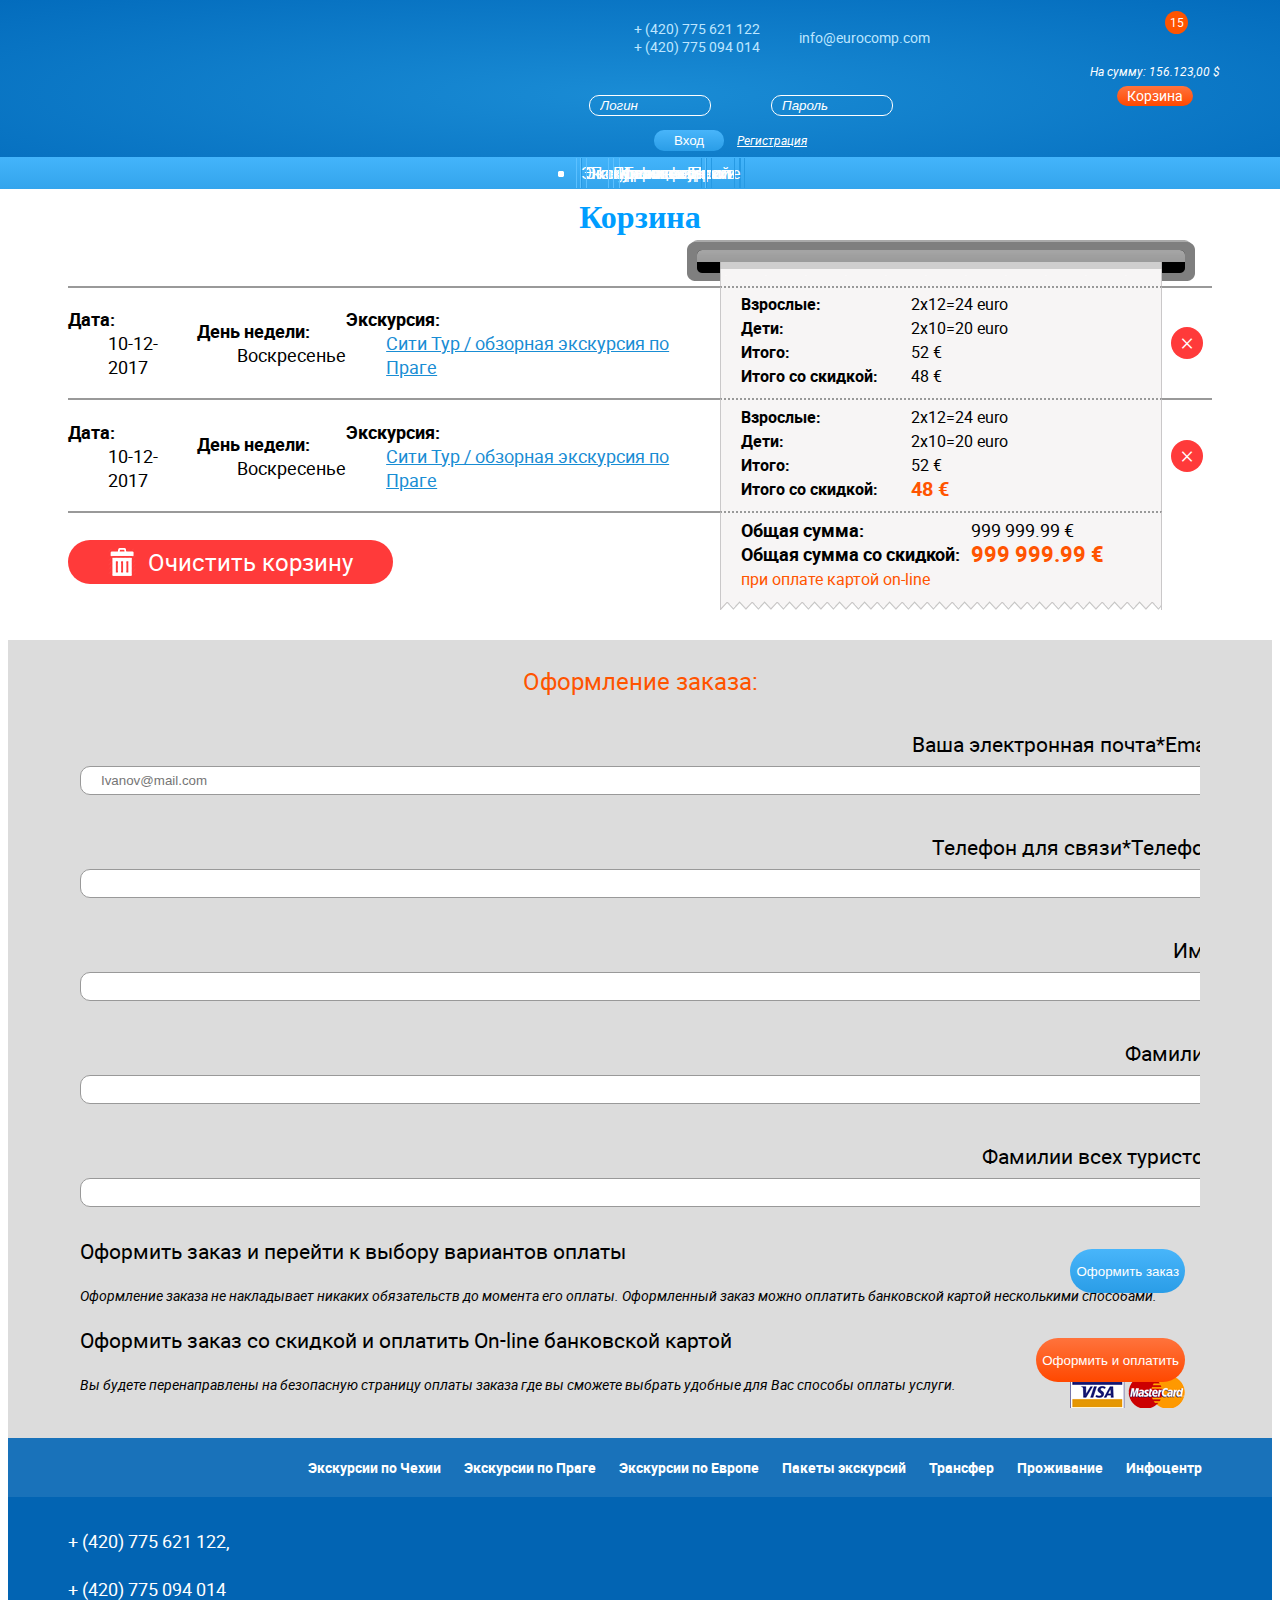
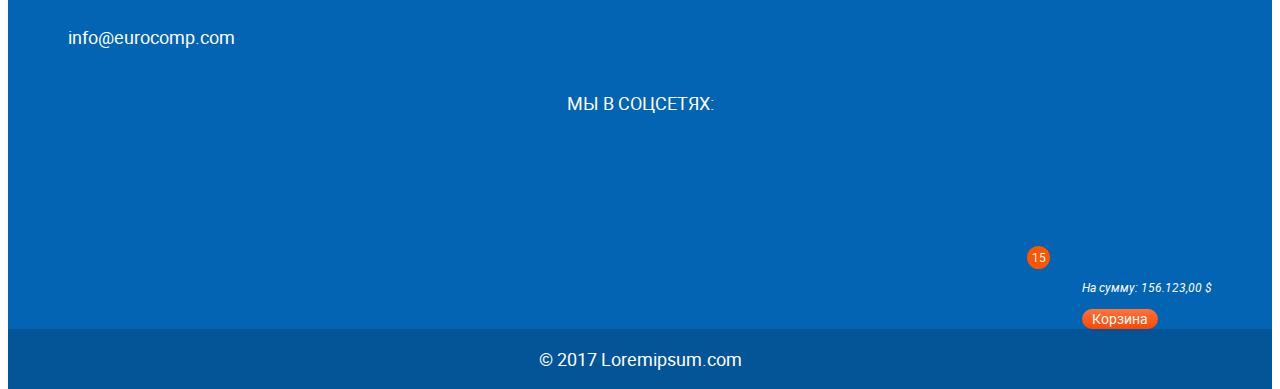
==== commit 280c2a5b: "ok" ====
--- a/basket.html
+++ b/basket.html
@@ -37,8 +37,17 @@
 							<div class="col-md-7 info">
 								<div>
 									<div class="contacts">
-										<span class="phone">+ (420) 775 621 122<br/>+ (420) 775 094 014</span>
-										<span class="mail">info@eurocomp.com</span>
+										<span class="phone">
+											<a class="contacts-icon mobile" href="tel:420775621122"></a>
+											<a class="contacts-icon whatsapp" href="whatsapp://tel:420775621122"></a>
+											<a class="contacts-icon viber" href="viber://tel:420775621122"></a>
+											
+											+ (420) 775 621 122<br/>
+											+ (420) 775 094 014</span>
+										<span class="mail">
+											<a class="contacts-icon mail" href="mailto:info@eurocomp.com"></a>
+											info@eurocomp.com
+										</span>
 									</div>
 									<form class="search-form">
 										<input type="text" value="Поиск"/>
@@ -74,6 +83,92 @@
 					</ul>
 				</div>
 			</nav>
+			<div class="excursion-form-header block">
+				<form>
+					<div class="date-start">
+						<p>Дата от</p>
+						<input type="text" class="date" value="10-12-2017"/>
+					</div>
+					<div class="date-end">
+						<p>Дата до</p>
+						<input type="text" class="date" value="10-12-2017"/>
+					</div>
+					<div class="count-adult">
+						<p class="text-center">Взрослые</p>
+						<input type="text" name="adult-count" value="1"/>
+					</div>
+					<div class="count-child">
+						<p class="text-center">Дети</p>
+						<input type="text" name="child-count" value="1"/>
+					</div>
+					<div class="delimiter"></div>
+					<div class="text-center country-container">
+						<div class="countries">
+						</div>
+						<div class="country-select-span">Выбор страны</div>
+						<select name="country" class="country-select" multiple="multiple">
+							<option value="Albania" data-image="/images/forall/countries/Albania.png">Албания</option>
+							<option value="Great Britain" data-image="/images/forall/countries/Great Britain.png">Англия</option>
+							<option value="Andorra" data-image="/images/forall/countries/Andorra.png">Андорра</option>
+							<option value="Austria" data-image="/images/forall/countries/Austria.png">Австрия</option>
+							<option value="Belarus" data-image="/images/forall/countries/Belarus.png">Белоруссия</option>
+							<option value="Belgium" data-image="/images/forall/countries/Belgium.png">Бельгия</option>
+							<option value="Bosnia and Herzegovina" data-image="/images/forall/countries/Bosnia-Herzegovina.png">Босния и Герцеговина</option>
+							<option value="Bulgaria" data-image="/images/forall/countries/Bulgaria.png">Болгария</option>
+							<option selected value="Czech Republic" data-image="/images/forall/countries/Czech Republic.png">Чехия</option>
+							<option value="Denmark" data-image="/images/forall/countries/Denmark.png">Дания</option>
+							<option value="Estonia" data-image="/images/forall/countries/Estonia.png">Эстония</option>
+							<option value="Finland" data-image="/images/forall/countries/Finland.png">Финляндия</option>
+							<option value="France" data-image="/images/forall/countries/France.png">Франция</option>
+							<option selected value="Germany" data-image="/images/forall/countries/Germany.png">Германия</option>
+							<option value="Greece" data-image="/images/forall/countries/Greece.png">Греция</option>
+							<option selected value="Hungary" data-image="/images/forall/countries/Hungary.png">Венгрия</option>
+							<option value="Iceland" data-image="/images/forall/countries/Iceland.png">Исландия</option>
+							<option value="Ireland" data-image="/images/forall/countries/Ireland.png">Ирландия</option>
+							<option value="Italy" data-image="/images/forall/countries/Italy.png">Италия</option>
+							<option value="Latvia" data-image="/images/forall/countries/Latvia.png">Латвия</option>
+							<option value="Liechtenstein" data-image="/images/forall/countries/Liechtenstein.png">Лихтенштейн</option>
+							<option value="Lithuania" data-image="/images/forall/countries/Lithuania.png">Литва</option>
+							<option value="Luxemburg" data-image="/images/forall/countries/Luxemburg.png">Люксембург</option>
+							<option value="Macedonia" data-image="/images/forall/countries/Macedonia.png">Македония</option>
+							<option value="Malta" data-image="/images/forall/countries/Malta.png">Мальта</option>
+							<option value="Moldavia" data-image="/images/forall/countries/Moldavia.png">Молдавия</option>
+							<option value="Monaco" data-image="/images/forall/countries/Monaco.png">Монако</option>
+							<option value="Montenegro" data-image="/images/forall/countries/Montenegro.png">Черногория</option>
+							<option value="Netherlands" data-image="/images/forall/countries/Netherlands.png">Нидерланды</option>
+							<option value="Norway" data-image="/images/forall/countries/Norway.png">Норвегия</option>
+							<option value="Poland" data-image="/images/forall/countries/Poland.png">Польша</option>
+							<option value="Portugal" data-image="/images/forall/countries/Portugal.png">Португалия</option>
+							<option value="Rumania" data-image="/images/forall/countries/Rumania.png">Румыния</option>
+							<option value="Serbia" data-image="/images/forall/countries/Serbia.png">Сербия</option>
+							<option value="Slovakia" data-image="/images/forall/countries/Slovakia.png">Словакия</option>
+							<option value="Slovenia" data-image="/images/forall/countries/Slovenia.png">Словения</option>
+							<option value="Spain" data-image="/images/forall/countries/Spain.png">Испания</option>
+							<option value="Sweden" data-image="/images/forall/countries/Sweden.png">Швеция</option>
+							<option value="Switzerland" data-image="/images/forall/countries/Switzerland.png">Швейцария</option>
+							<option value="Ukraine" data-image="/images/forall/countries/Ukraine.png">Украина</option>
+						</select>
+					</div>
+					<div class="delimiter"></div>
+					<div class="radio-select">
+						<input type="radio" name="excursion-type" value="group" checked="true"/>
+						<label>Групповая</label>
+					</div>
+					<div class="radio-select">
+						<input type="radio" name="excursion-type" value="individual"/>
+						<label>Индивидуальная</label>
+					</div>
+					<div class="delimiter"></div>
+					<div>
+						<button class="button primary">Распланировать</button>
+					</div>
+					<div class="basket">
+						<span>15</span>
+						<p>На сумму: 156.123,00 $</p>
+						<a href="#" class="button primary">Корзина</a>
+					</div>
+				</form>
+			</div>
 		</header>
 		<div class="block ">
 			<div class="fluid-container">
@@ -156,9 +251,9 @@
 				<h2 class="orange">Оформление заказа:</h2>
 				<form class="basket-form">
 					<div class="row">
-						<div class="col-xs-4 col-md-3"><label>Ваша электронная почта*</label></div>
+						<div class="col-xs-4 col-md-3"><label><span class="hidden-xs">Ваша электронная почта*</span><span class="visible-xs">Email*</span></label></div>
 						<div class="col-xs-8 col-md-3"><input type="text" placeholder="Ivanov@mail.com"/></div>
-						<div class="col-xs-4 col-md-3"><label>Телефон для связи*</label></div>
+						<div class="col-xs-4 col-md-3"><label><span class="hidden-xs">Телефон для связи*</span><span class="visible-xs">Телефон*</span></label></div>
 						<div class="col-xs-8 col-md-3"><input type="text"/></div>
 					</div>
 					<div class="row">
@@ -175,7 +270,9 @@
 						<div class="col-md-8">
 							<p>Оформить заказ и перейти к выбору вариантов оплаты</p>
 						</div>
-						<button class="col-md-4 col-xs-12 button blue">Оформить заказ</button>
+						<div class="col-md-4 col-xs-12 basket-button">
+							<button class="button blue">Оформить заказ</button>
+						</div>
 						<div class="col-md-8">
 							<p class="small italic">
 								Оформление заказа не накладывает никаких обязательств до момента его оплаты.
@@ -187,7 +284,9 @@
 						<div class="col-md-8">
 							<p>Оформить заказ со скидкой и оплатить On-line банковской картой</p>
 						</div>
-						<button class="col-md-4 col-xs-12 button primary">Оформить и оплатить</button>
+						<div class="col-md-4 col-xs-12 basket-button">
+							<button class="button primary">Оформить и оплатить</button>
+						</div>
 						<div class="col-md-8">
 							<p class="small italic payments">
 								Вы будете перенаправлены на безопасную страницу оплаты заказа
--- a/css/forall/main.css
+++ b/css/forall/main.css
@@ -22,13 +22,23 @@
 }
 .block>*{max-width:1560px;padding:0 30px;margin-right:auto;margin-left:auto;}
 
+@media (min-width: 1280px) {
+	.block>*{padding:0 60px;}
+}
 
 .block{
 	overflow:hidden;
 }
+.block.vpadding{
+	padding-top:25px;
+	padding-bottom:25px;
+}
 
 .block.tight>*{
 	max-width:1120px
+}
+.block.average>*{
+	max-width:1364px
 }
 .block.bpadding{
 	padding-bottom:20px;
@@ -37,11 +47,23 @@
 	background:#dcdcdc;
 	color:inherit;
 }
-
+.block.gradient{
+	background: #fff;
+	background: -moz-linear-gradient(top,  #fff 0%, #e6e8ea 100%);
+	background: -webkit-linear-gradient(top,  #fff 0%,#e6e8ea 100%);
+	background: linear-gradient(to bottom,  #fff 0%,#e6e8ea 100%);
+}
+
+.bold{font-weight:700;}
 .gray{color:#323232;}
 .orange{color:#ff5400;}
+.blue{color:#009dff;}
 .italic{
 	font-style:italic;
+}
+
+.inline-block{
+	display:inline-block
 }
 
 .lblue{	background:#8cd3ff;}
@@ -360,29 +382,31 @@
 
 .excursion-form{
 	overflow:hidden;
-	width:26.6em;
 	padding:0 2.8em;
-	min-height:590px;
 	font-size:18px;
-	background: #fff;
-	background: -moz-radial-gradient(center, ellipse cover,  #fff 0%, #e6e8ea 100%);
-	background: -webkit-radial-gradient(center, ellipse cover,  #fff 0%,#e6e8ea 100%);
-	background: radial-gradient(ellipse at center,  #fff 0%,#e6e8ea 100%);
-	float:left;
 }
 .excursion-form h2,.excursion-form .h2{
 	margin-top:.37em;
 	margin-bottom:.16em;
 }
-.excursion-form .date{
+.excursion-form input[type="text"],.book-form input[type="text"]{
 	border:solid 1px #999;
 	background:#fff;
 	border-radius:10px;
+	padding:.278em .833em;
+	outline:0;
+}
+.excursion-form input.date,.book-form input.date{
 	background:#fff url(/images/forall/calendar.png) no-repeat 93% 50%;
 	padding:.278em .833em;
 	width:100%;
-	outline:0;
 	margin-bottom:.778em;
+}
+
+.centered{
+	float:none;
+	margin-left:auto;
+	margin-right:auto;
 }
 
 .slider{
@@ -429,10 +453,11 @@
 	color:#999;
 	background:#d8dada;
 	/*box-shadow:none;*/
-	background:-moz-linear-gradient(top,  #f5f6f6 0%, #e8eaeb 100%);
-	background:-webkit-linear-gradient(top,  #f5f6f6 0%,#e8eaeb 100%);
-	background:linear-gradient(to bottom,  #f5f6f6 0%,#e8eaeb 100%);	
-}
+	background:-moz-linear-gradient(top,  #eef0f0 0%, #d5d7da 100%);
+	background:-webkit-linear-gradient(top,  #eef0f0 0%,#d5d7da 100%);
+	background:linear-gradient(to bottom,  #eef0f0 0%,#d5d7da 100%);	
+}
+
 .radio-select input{
 	position:absolute;
 	opacity:0;
@@ -445,8 +470,8 @@
 }
 .radio-select input:checked+label{
 	color:#323232;
-	background:#d8dada;
-	box-shadow:inset 5px 5px 10px 0 #b6b7b9;
+	background:#9bd0f1;
+	box-shadow:inset 5px 5px 10px 0 rgba(0,0,0,.3);
 }
 .excursion-form .button:not(.primary){
 	color:#393939;
@@ -497,10 +522,11 @@
 .count-select label{
 	display:inline-block;
 	color:#000;
-	line-height:1.389em;
+	line-height:1.389em !important;
 	width:1.389em;
 	text-align:center;
 	border-radius:.7em;
+	cursor:pointer;
 }
 .count-select input{
 	position:absolute;
@@ -666,6 +692,9 @@
 	border:none;
 	outline:0 !important;
 }
+.button.padding{
+	padding:0 40px;
+}
 .button:hover,.button:focus{
 	text-decoration:none;
 	box-shadow:0 0 6px rgba(0,0,0,.4);
@@ -684,9 +713,9 @@
 .button.gray{
 	background:#d8dada;
 	/*box-shadow:none;*/
-	background:-moz-linear-gradient(top,  #f5f6f6 0%, #e8eaeb 100%);
-	background:-webkit-linear-gradient(top,  #f5f6f6 0%,#e8eaeb 100%);
-	background:linear-gradient(to bottom,  #f5f6f6 0%,#e8eaeb 100%);		
+	background:-moz-linear-gradient(top,  #eef0f0 0%, #d5d7da 100%);
+	background:-webkit-linear-gradient(top,  #eef0f0 0%,#d5d7da 100%);
+	background:linear-gradient(to bottom,  #eef0f0 0%,#d5d7da 100%);
 }
 .button.blue{
 	background: #48b5fa;
@@ -757,6 +786,7 @@
 }
 
 .breadcrumbs{
+	font-size:14px;
 	margin:10px 0;
 	font-style:italic;
 }
@@ -772,12 +802,321 @@
 	background:transparent !important;
 }
 
-@media (min-width: 768px) {
+
+
+
+.date-choose{text-align:center;color:#007dcc;margin:20px auto 40px;}
+.date-choose>div{
+	padding:7px 50px;
+	border:solid 2px #009dff;
+	border-radius:10px;
+}
+.date-choose time{
+	display:inline-block;
+	border-radius:10px;
+	width:135px;
+	padding:8px 0 18px;
+	cursor:pointer;
+	/* margin:0 5px; */
+	transition:all .3s ease;
+}
+.date-choose time span{
+	display:block;
+	border:solid 2px #009dff;
+	border-radius:10px;
+	padding:16px 6px;
+	width:90px;
+	margin:5px auto;
+}
+
+.date-choose time.active,.date-choose time.active:hover{
+	background:#009dff;
+	color:#fff;
+	cursor:default;
+}
+.date-choose time.active span,.date-choose time.active:hover span{
+	border-color:#fff;
+}
+.date-choose time:hover{
+	color:#ff6225;
+}
+.date-choose time:hover span{
+	border-color:#ff6225;
+}
+
+
+
+.excursions{
+	text-align:center;
+}
+.excursions .row{
+	margin-right:-30px;
+	margin-left:-30px;
+}
+.excursions .col-lg-4{
+	padding-right:30px;
+	padding-left:30px;
+	margin-bottom:40px;
+}
+
+.excursions .col-lg-4.active:after{
+	content:'';
+	display:block;
+	position:absolute;
+	top:100%;
+	right:30px;
+	left:30px;
+	height: 40px; 
+	background: url([data-uri]) no-repeat 0 0;
+	background-size:100% 100%;
+}
+.excursions img{
+	border-radius:10px;
+	width:100%;
+}
+.excursions .price{
+	position:absolute;
+	top:20px;
+	left:15px;
+	color:#fff;
+	background:#ff4800;
+	font-size:37px;
+	width:110px;
+	line-height:50px;
+	z-index:1;
+}
+.excursions .price:after{
+	content:'';
+	display:block;
+	position:absolute;
+	border-top:solid 5px #c03600;
+	border-left:solid 15px transparent;
+	top:100%;
+	left:0;
+}
+.excursions .info{
+	position:absolute;
+	right:30px;left:30px;
+	/* right:15px;left:15px; */
+	color:#fff;
+	bottom:0;
+	background:rgba(0,45,73,.7);
+	border-radius:0 0 10px 10px;
+}
+.excursions .col-lg-4.active .info{
+	border-radius:0;
+	background:#002d49;
+}
+.excursions .info h4{
+	color:#fff;
+	font-weight:700;
+	font-family:roboto;
+	text-transform:uppercase;
+	margin-bottom:0;
+}
+.excursions .info a{
+	color:#fff;
+}
+.excursions .subinfo{
+	font-size:14px;
+	overflow:hidden;
+	padding:0 15px 0;
+}
+
+.excursions .subinfo>div:first-child{width:65%;float:left;}
+.excursions .subinfo>div:last-child{width:33%;float:right;}
+.week{
+	white-space:nowrap;
+	word-spacing:-2px;
+	text-align:center;
+}
+.week span,.week em{
+	display:inline-block;
+	color:#96a1a9;
+	border:solid 1px;
+	border-radius:13px;
+	line-height:20px;
+	width:22px;
+	font-size:13px;
+	font-style:normal;
+	margin-top:5px;
+}
+.excursions p{
+	margin-top:-4px;
+	margin-bottom:0;
+}
+.week span{
+	border-color:#fff;
+	background:#fff;
+	color:#172a3b;
+}
+
+.excursions .timeinfo{
+	text-align:left;
+	padding-left:35px;
+	line-height:1.2em;
+	background:url(/images/index/excursions-clock-s.png) no-repeat 0 50%;
+}
+.rating{
+	display:inline-block;
+	position:relative;
+	padding-top:16px;
+	vertical-align:top;
+	width:92px;
+	margin-bottom:3px;
+}
+.rating:before,.rating:after{
+	content:'';
+	position:absolute;
+	display:block;
+	top:0;
+	right:0;
+	bottom:0;
+	left:0;
+	opacity:.5;
+	background:url(/images/index/excursions-star.png) repeat-x 0 0;
+}
+.rating:after{opacity:1;}
+.rating.r1:after{width:19px;}
+.rating.r2:after{width:38px;}
+.rating.r3:after{width:57px;}
+.rating.r4:after{width:76px;}
+.rating.r5:after{width:92px;}
+
+.excursions .type{
+	padding-left:40px;
+	background-repeat:no-repeat;
+	background-position:0 50%;
+	line-height:30px;
+	text-align:left;
+}
+.excursions .type.group{background-image:url(/images/index/excursions-group-s.png);}
+
+.excursions .timeinfo,.excursions .type{
+	margin-left:15px;
+	font-size:14px;
+}
+
+.excursions .button{
+	margin:10px 2px;
+	width:43%;
+	line-height:29px;
+}
+.excursions .buttons{
+	background:#002d49;
+	border-radius:0 0 10px 10px;
+}
+
+
+
+.button.buy:before{
+	content:'';
+	display:inline-block;
+	width:27px;
+	height:29px;
+	background:url(/images/index/excursions-basket-s.png) no-repeat 0 40%;
+	/* margin-right:10px; */
+	vertical-align:middle;
+}
+
+.button.buy:hover:before{
+	background-image:url(/images/index/excursions-basket-s-hover.png);
+}
+
+.button.more:after{
+	content:'';
+	display:inline-block;
+	height:12px;
+	width:12px;
+	border-top:solid 2px;
+	border-right:solid 2px;
+	transform:rotate(45deg);
+	margin-left:10px;
+}
+.checkbox-input input,.radio-input input{
+	position:absolute;
+	opacity:0;
+}
+.checkbox-input label,.radio-input label{
+	line-height:32px;
+	cursor:pointer;
+}
+.checkbox-input label:before,.radio-input label:after{
+	content:'';
+	display:inline-block;
+	cursor:pointer;
+	height:18px;
+	width:18px;
+	background:url(/images/forall/checkbox.png) no-repeat 0 0;
+	vertical-align:middle;
+	margin-right:15px;
+}
+.radio-input label:after{
+	background-image:url(/images/forall/radio.png);
+}
+.checkbox-input input:checked +label:before,.radio-input input:checked +label:after{
+	background-position:-18px 0;
+}
+
+#input-group-count{
+	width:100%;
+}
+
+img.mfp-img{
+	padding:0;
+	border-radius:10px;
+}
+.mfp-figure figure:before{
+	content:'';
+	display:block;
+	padding-top:40px;
+}
+.mfp-figure figure:after{
+	content:'';
+	display:block;
+	padding-bottom:40px;
+}
+.mfp-image-holder .mfp-close{
+	left:auto;
+	right:-31px;
+	top:9px;
+	width:60px;
+	height:60px;
+	line-height:60px;
+	font-size:50px;
+	color:#39aef7;
+	border:solid 2px;
+	border-radius:30px;
+	text-align:center;
+	padding:0;
+	background:#fff;
+	opacity:1;
+	cursor:pointer;
+}
+.mfp-image-holder .mfp-close:hover{
+	color:#ff4800;
+	box-shadow:0 0 15px -10px #000;
+}
+
+.payments{
+	position:relative;
+}
+
+.payments:after{
+	content:'';
+	display:block;
+	width:115px;
+	height:34px;
+	background:url(/images/forall/basket-payments.png) no-repeat 0 0;
+	margin:10px auto 30px;
+}
+
+@media (min-width: 992px) {
 	.mob{
 		display:none;
 	}
 }
-@media (max-width: 767px) {
+@media (max-width: 991px) {
 	#logo {
 	  margin-left:auto;
 	  margin-right:auto;
@@ -789,9 +1128,9 @@
 		right:0;
 		left:0;
 	}
-	header+*{
-		margin-top:104px;
-	}
+	/* header+*{ */
+		/* margin-top:104px; */
+	/* } */
 	header.fixed .block-info{
 		display:block;
 	}
@@ -965,7 +1304,7 @@
 	}
 }
 
-@media (max-width: 1250px) {
+@media (max-width: 1310px) {
 	.search-form{
 		display:none;
 	}
@@ -973,15 +1312,14 @@
 		padding-left:5px;
 		padding-right:5px;
 	}
-}
-@media (max-width: 1300px) {
-	.excursion-form{
-		padding:0 1.389em;
-		width:22em;
-	}
 	.people-count{
 		padding-right:0;
 		padding-left:0;
+	}
+}
+@media (max-width: 1150px) {
+	.block.block-nav{
+		font-size:16px;
 	}
 }
 
--- a/css/basket/style.css
+++ b/css/basket/style.css
@@ -7,7 +7,7 @@
 .basket-table{
 	display:table;
 	width:100%;
-	margin:30px 0;
+	margin:50px 0 30px;
 	font-size:18px;
 }
 .basket-table dt,.basket-table dd{
@@ -17,44 +17,14 @@
 	font-weight:700;
 	font-size:20px;
 }
-.basket-item{
-	display:table-row;
-}
-.basket-item>*{
-	display:table-cell;
-	border-top:solid 2px #999;
-	vertical-align:middle;
-}
-.basket-item dt{
-	font-weight:700;
-}
+
 .basket-item>.basket-sum{
-	background:#f7f5f5;
 	font-size:16px;
 	padding:5px 20px 10px;
 	border-top:dotted 2px #999;
-	border-right:solid 1px #cac8c9;
-	border-left:solid 1px #cac8c9;
 	white-space:nowrap;
-	width:400px;
 }
 .basket-action{min-width:50px;text-align:center;}
-.basket-item:last-child>.basket-sum{
-	padding-bottom:20px;
-	background-position:0 100%;
-	background-repeat:repeat-x;
-	background-image:url(/images/basket/checkout-b.png);
-}
-.basket-item:first-child>.basket-sum:before{
-	content:'';
-	display:block;
-	height:46px;
-	margin:-53px -54px 6px;
-	background:
-		url(/images/basket/checkout-l.png) no-repeat 0 0,
-		url(/images/basket/checkout-r.png) no-repeat 100% 0,
-		url(/images/basket/checkout-m.png) repeat-x 0 0;
-}
 .basket-item>.basket-sum dt{
 	float:left;
 	width:170px;
@@ -92,6 +62,7 @@
 }
 .basket-form{
 	overflow:hidden;
+	margin-bottom:30px;
 }
 .basket-form .row{
 	position:relative;
@@ -100,7 +71,6 @@
 .basket-form label{
 	display:block;
 	max-width:150%;
-	margin-right:-25px;
 	text-align:right;
 	line-height:44px;
 }
@@ -117,32 +87,126 @@
 	line-height:44px;
 	height:44px;
 	margin-bottom:10px;
-}
-
-.payments:after{
-	content:'';
-	display:block;
-	width:115px;
-	height:34px;
-	background:url(/images/basket/basket-payments.png) no-repeat 0 0;
-	margin:10px auto;
+	width:100%;
+}
+.basket-form .small{
+	font-size:14px;
+}
+.basket-button{
+	position:relative;
+	z-index:10;
+}
+
+.order-info{
+	font-style:italic;
+	margin-bottom:-34px;
+}
+.order-info-big{
+	font-size:24px;
+	font-weight:700;
+	color:#007dcc;
+	font-style:normal;
 }
 
 @media (min-width: 768px) {
-	.basket-form button{
-		position:absolute;
+	.basket-item{
+		display:table-row;
+	}
+	.basket-item>*{
+		display:table-cell;
+		border-top:solid 2px #999;
+		vertical-align:middle;
+	}
+	.basket-item dt{
+		font-weight:700;
+	}
+	.basket-item:last-child>.basket-sum{
+		padding-bottom:20px;
+		background-position:0 100%;
+		background-repeat:repeat-x;
+		background-image:url(/images/basket/checkout-b.png);
+	}
+	.basket-item:first-child>.basket-sum:before{
+		content:'';
+		display:block;
+		height:46px;
+		margin:-53px -54px 6px;
+		background:
+			url(/images/basket/checkout-l.png) no-repeat 0 0,
+			url(/images/basket/checkout-r.png) no-repeat 100% 0,
+			url(/images/basket/checkout-m.png) repeat-x 0 0;
+	}
+	
+	.basket-item>.basket-sum{
+		background:#f7f5f5;
+		width:400px;
+		border-right:solid 1px #cac8c9;
+		border-left:solid 1px #cac8c9;
+	}
+
+	.basket-button{
+		position:absolute;
+		height:44px;
 		top:0;
 		right:0;
 		bottom:0;
 		margin:auto;
 		margin-right:15px;
 	}
+	.basket-form label{
+		margin-right:-25px;
+	}
 	.payments:before{
 		float:right;
 		margin-left:20px;
 	}
-}
-
-.basket-form .small{
-	font-size:14px;
+	.payments{
+		padding-right:150px;
+	}
+	.payments:after{
+		position:absolute;
+		top:-10px;
+		right:15px;
+	}
+}
+@media (max-width: 767px) {
+	.basket-form .col-xs-4{
+		clear:left;
+	}
+	.col-md-3:not(.col-xs-4) label{
+		text-align:center;
+	}
+	.basket-item{
+		position:relative;
+		border-top:solid 1px #999;
+		display:block;
+		margin:0 -30px;
+		padding:10px 30px 0 90px;
+	}
+	.basket-item>*{
+		display:block;
+	}
+	.basket-date{
+		float:left;
+		width:40%;
+	}
+	.basket-item>.basket-sum{
+		margin-left:-90px;
+		margin-right:-30px;
+		padding-left:90px;
+		padding-right:30px;
+	}
+	.basket-item .basket-action{
+		position:absolute;
+		top:30px;
+		left:20px;
+	}
+	.basket-item.total .basket-sum{
+		border:none;
+		margin-bottom:50px;
+	}
+	.basket-item.total .button{
+		position:absolute;
+		top:100px;
+	}
 }